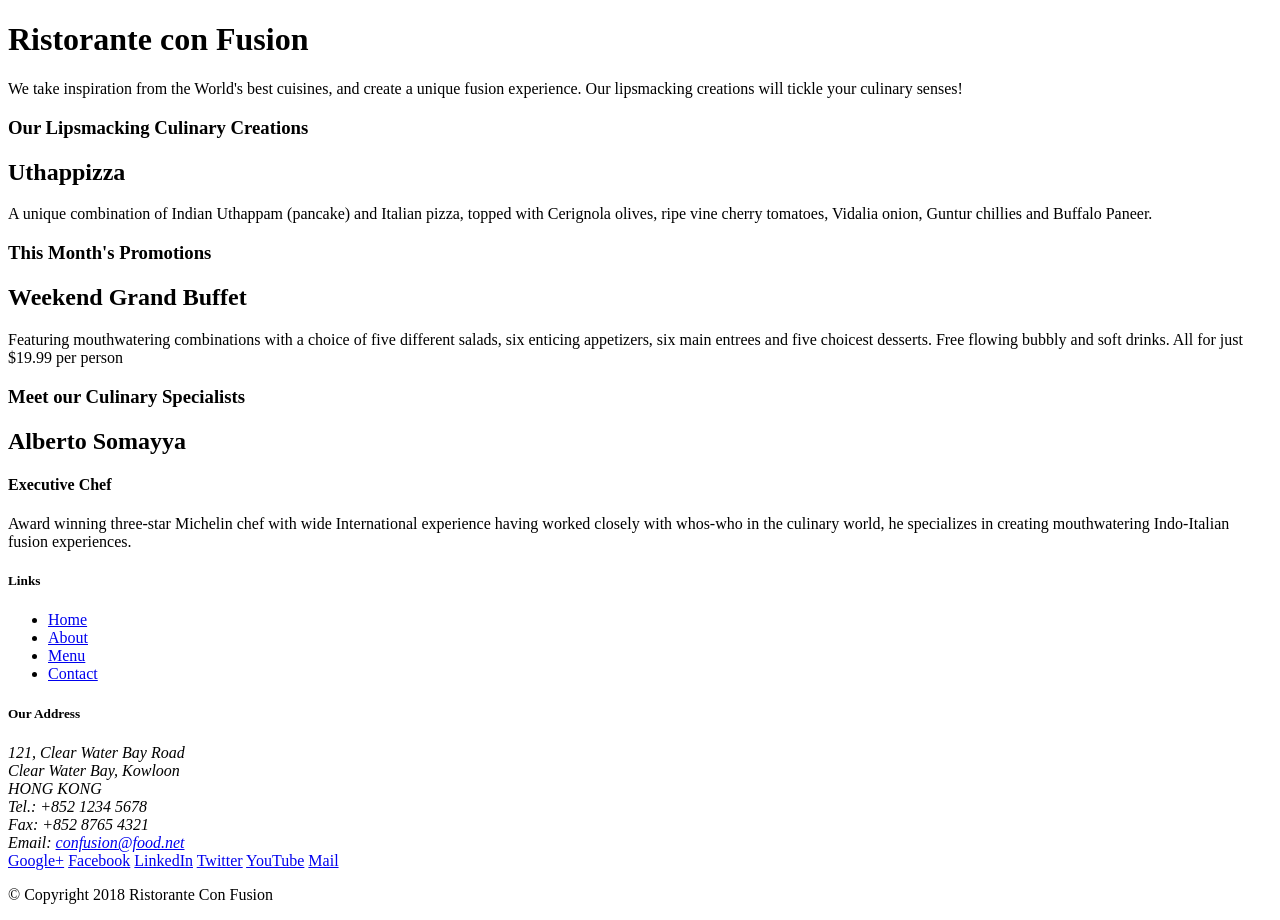
==== index.html @ 4f87fc89 "Initial Setup/Setting up Node/Updating to use Bootstrap css" ====
<!DOCTYPE html>
<html lang="en">

<head>
        <!-- Required meta tags always come first -->
        <meta charset="utf-8">
        <meta name="viewport" content="width=device-width, initial-scale=1, shrink-to-fit=no">
        <meta http-equiv="x-ua-compatible" content="ie=edge">
        <!-- Bootstrap CSS -->
        <link rel="stylesheet" href="node_modules/bootstrap/dist/css/bootstrap.min.css">
    <title>Ristorante Con Fusion</title>
</head>

<body>

    <header>
        <div>
            <div>
                <div>
                    <h1>Ristorante con Fusion</h1>
                    <p>We take inspiration from the World's best cuisines, and create a unique fusion experience. Our lipsmacking creations will tickle your culinary senses!</p>
                </div>
                <div>
                </div>
            </div>
        </div>
    </header>

    <div>
        <div>
            <div>
                <h3>Our Lipsmacking Culinary Creations</h3>
            </div>
            <div>
                <h2>Uthappizza</h2>
                <p>A unique combination of Indian Uthappam (pancake) and Italian pizza, topped with Cerignola olives, ripe vine cherry tomatoes, Vidalia onion, Guntur chillies and Buffalo Paneer.</p>
            </div>
        </div>


        <div>
            <div>
                <h3>This Month's Promotions</h3>
            </div>
            <div>
                <h2>Weekend Grand Buffet</h2>
                <p>Featuring mouthwatering combinations with a choice of five different salads, six enticing appetizers, six main entrees and five choicest desserts. Free flowing bubbly and soft drinks. All for just $19.99 per person </p>
            </div>
        </div>

        <div>
            <div>
                <h3>Meet our Culinary Specialists</h3>
            </div>
            <div>
                <h2>Alberto Somayya</h2>
                <h4>Executive Chef</h4>
                <p>Award winning three-star Michelin chef with wide International experience having worked closely with whos-who in the culinary world, he specializes in creating mouthwatering Indo-Italian fusion experiences. </p>
            </div>
        </div>
    </div>

    <footer>
        <div>
            <div>             
                <div>
                    <h5>Links</h5>
                    <ul>
                        <li><a href="#">Home</a></li>
                        <li><a href="#">About</a></li>
                        <li><a href="#">Menu</a></li>
                        <li><a href="#">Contact</a></li>
                    </ul>
                </div>
                <div>
                    <h5>Our Address</h5>
                    <address>
		              121, Clear Water Bay Road<br>
		              Clear Water Bay, Kowloon<br>
		              HONG KONG<br>
		              Tel.: +852 1234 5678<br>
		              Fax: +852 8765 4321<br>
		              Email: <a href="mailto:confusion@food.net">confusion@food.net</a>
		           </address>
                </div>
                <div>
                    <div>
                        <a href="http://google.com/+">Google+</a>
                        <a href="http://www.facebook.com/profile.php?id=">Facebook</a>
                        <a href="http://www.linkedin.com/in/">LinkedIn</a>
                        <a href="http://twitter.com/">Twitter</a>
                        <a href="http://youtube.com/">YouTube</a>
                        <a href="mailto:">Mail</a>
                    </div>
                </div>
           </div>
           <div>             
                <div>
                    <p>© Copyright 2018 Ristorante Con Fusion</p>
                </div>
           </div>
        </div>
    </footer>
    <script src="node_modules/jquery/dist/jquery.slim.min.js"></script>
    <script src="node_modules/popper.js/dist/umd/popper.min.js"></script>
    <script src="node_modules/bootstrap/dist/js/bootstrap.min.js"></script>
</body>

</html>
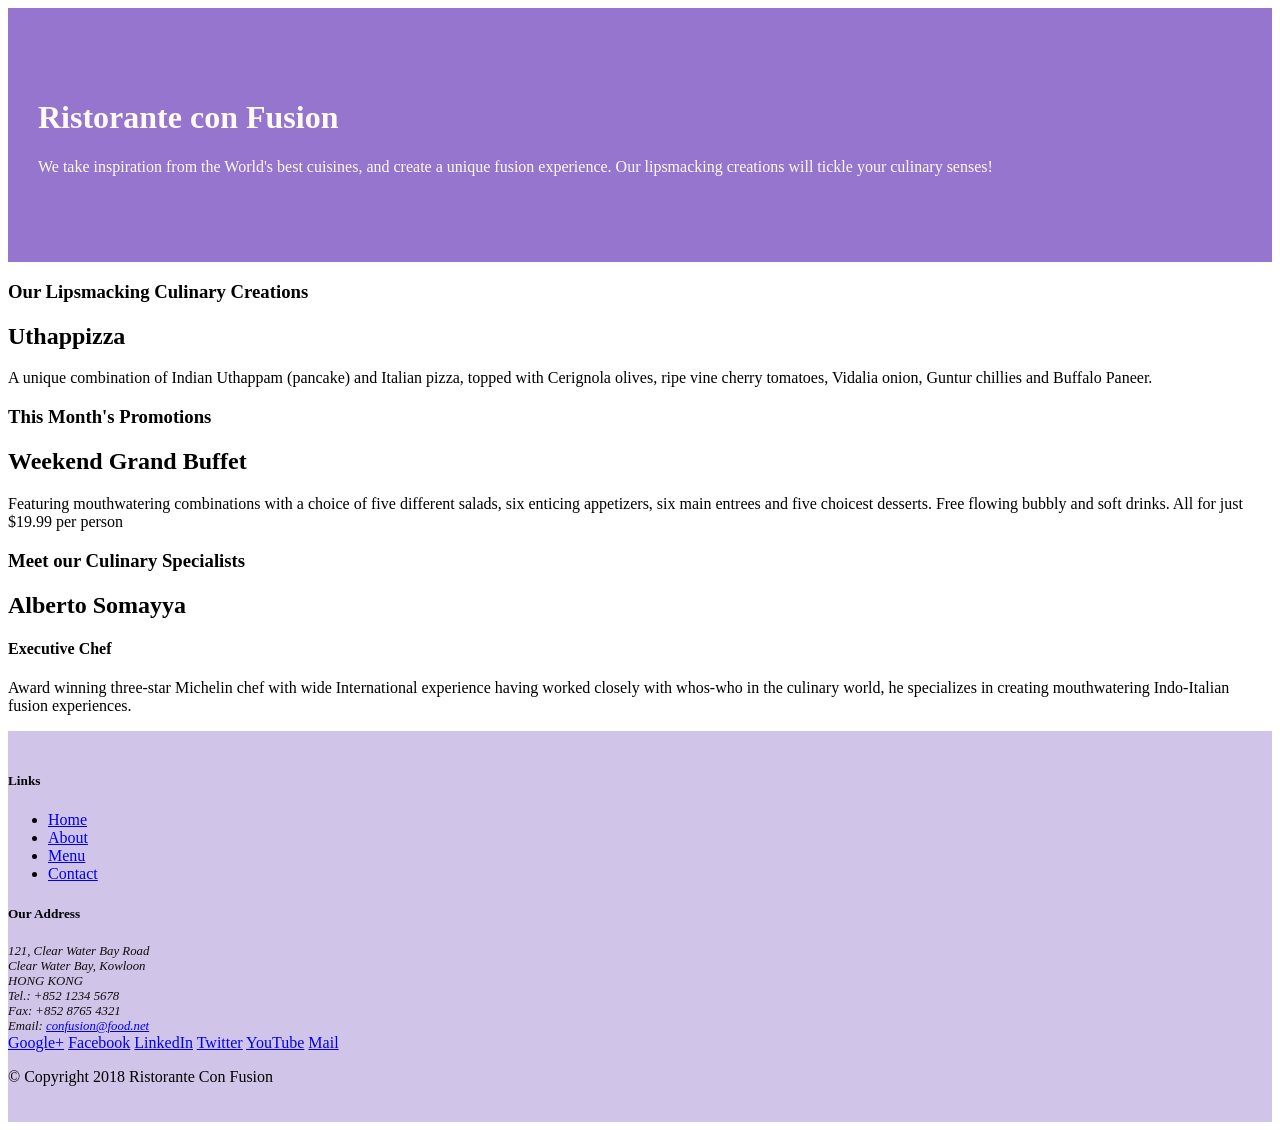
==== commit f6832acf: "Temp changes checkedin" ====
--- a/index.html
+++ b/index.html
@@ -8,51 +8,51 @@
         <meta http-equiv="x-ua-compatible" content="ie=edge">
         <!-- Bootstrap CSS -->
         <link rel="stylesheet" href="node_modules/bootstrap/dist/css/bootstrap.min.css">
+        <link rel="stylesheet" href="css/styles.css">
     <title>Ristorante Con Fusion</title>
 </head>
 
 <body>
-
-    <header>
-        <div>
-            <div>
-                <div>
+    <header class="jumbotron">
+        <div class="container">
+            <div class="row"> 
+                <div class="col-12 col-sm-6">
                     <h1>Ristorante con Fusion</h1>
                     <p>We take inspiration from the World's best cuisines, and create a unique fusion experience. Our lipsmacking creations will tickle your culinary senses!</p>
                 </div>
-                <div>
+                <div class="col-12 col-sm">
                 </div>
             </div>
         </div>
     </header>
 
     <div>
-        <div>
-            <div>
+        <div class="row">
+            <div class="col-12 col-sm-4 col-md-3">
                 <h3>Our Lipsmacking Culinary Creations</h3>
             </div>
-            <div>
+            <div class="col col-sm col-md">
                 <h2>Uthappizza</h2>
                 <p>A unique combination of Indian Uthappam (pancake) and Italian pizza, topped with Cerignola olives, ripe vine cherry tomatoes, Vidalia onion, Guntur chillies and Buffalo Paneer.</p>
             </div>
         </div>
 
 
-        <div>
-            <div>
+        <div class="row">
+            <div class="col-12 col-sm-4 col-md-3">
                 <h3>This Month's Promotions</h3>
             </div>
-            <div>
+            <div class="col col-sm col-md">
                 <h2>Weekend Grand Buffet</h2>
                 <p>Featuring mouthwatering combinations with a choice of five different salads, six enticing appetizers, six main entrees and five choicest desserts. Free flowing bubbly and soft drinks. All for just $19.99 per person </p>
             </div>
         </div>
 
-        <div>
-            <div>
+        <div class="row"> 
+            <div class="col-12 col-sm-4 col-md-3">
                 <h3>Meet our Culinary Specialists</h3>
             </div>
-            <div>
+            <div class="col col-sm col-md">
                 <h2>Alberto Somayya</h2>
                 <h4>Executive Chef</h4>
                 <p>Award winning three-star Michelin chef with wide International experience having worked closely with whos-who in the culinary world, he specializes in creating mouthwatering Indo-Italian fusion experiences. </p>
@@ -60,19 +60,19 @@
         </div>
     </div>
 
-    <footer>
-        <div>
-            <div>             
-                <div>
+    <footer class="footer">
+        <div class="container">
+            <div class="row">             
+                <div class="col-4 col-sm-2">
                     <h5>Links</h5>
-                    <ul>
+                    <ul class="list-unstyled">
                         <li><a href="#">Home</a></li>
                         <li><a href="#">About</a></li>
                         <li><a href="#">Menu</a></li>
                         <li><a href="#">Contact</a></li>
                     </ul>
                 </div>
-                <div>
+                <div class="col-7 col-sm-5">
                     <h5>Our Address</h5>
                     <address>
 		              121, Clear Water Bay Road<br>
@@ -83,8 +83,8 @@
 		              Email: <a href="mailto:confusion@food.net">confusion@food.net</a>
 		           </address>
                 </div>
-                <div>
-                    <div>
+                <div class="col-12 col-sm-4">
+                    <div class="text-center">
                         <a href="http://google.com/+">Google+</a>
                         <a href="http://www.facebook.com/profile.php?id=">Facebook</a>
                         <a href="http://www.linkedin.com/in/">LinkedIn</a>
@@ -94,7 +94,7 @@
                     </div>
                 </div>
            </div>
-           <div>             
+           <div class="col-auto">             
                 <div>
                     <p>© Copyright 2018 Ristorante Con Fusion</p>
                 </div>
--- a/css/styles.css
+++ b/css/styles.css
@@ -0,0 +1,30 @@
+.jumbotron {
+    padding:70px 30px 70px 30px;
+    margin:0px auto;
+    background: #9575CD ;
+    color:floralwhite;
+}
+
+address{
+    font-size:80%;
+    margin:0px;
+    color:#0f0f0f;
+}
+
+.row-header{
+    margin:0px auto;
+    padding:0px;
+}
+
+.row-content {
+    margin:0px auto;
+    padding: 50px 0px 50px 0px;
+    border-bottom: 1px ridge;
+    min-height:400px;
+}
+
+.footer{
+    background-color: #D1C4E9;
+    margin:0px auto;
+    padding: 20px 0px 20px 0px;
+}
